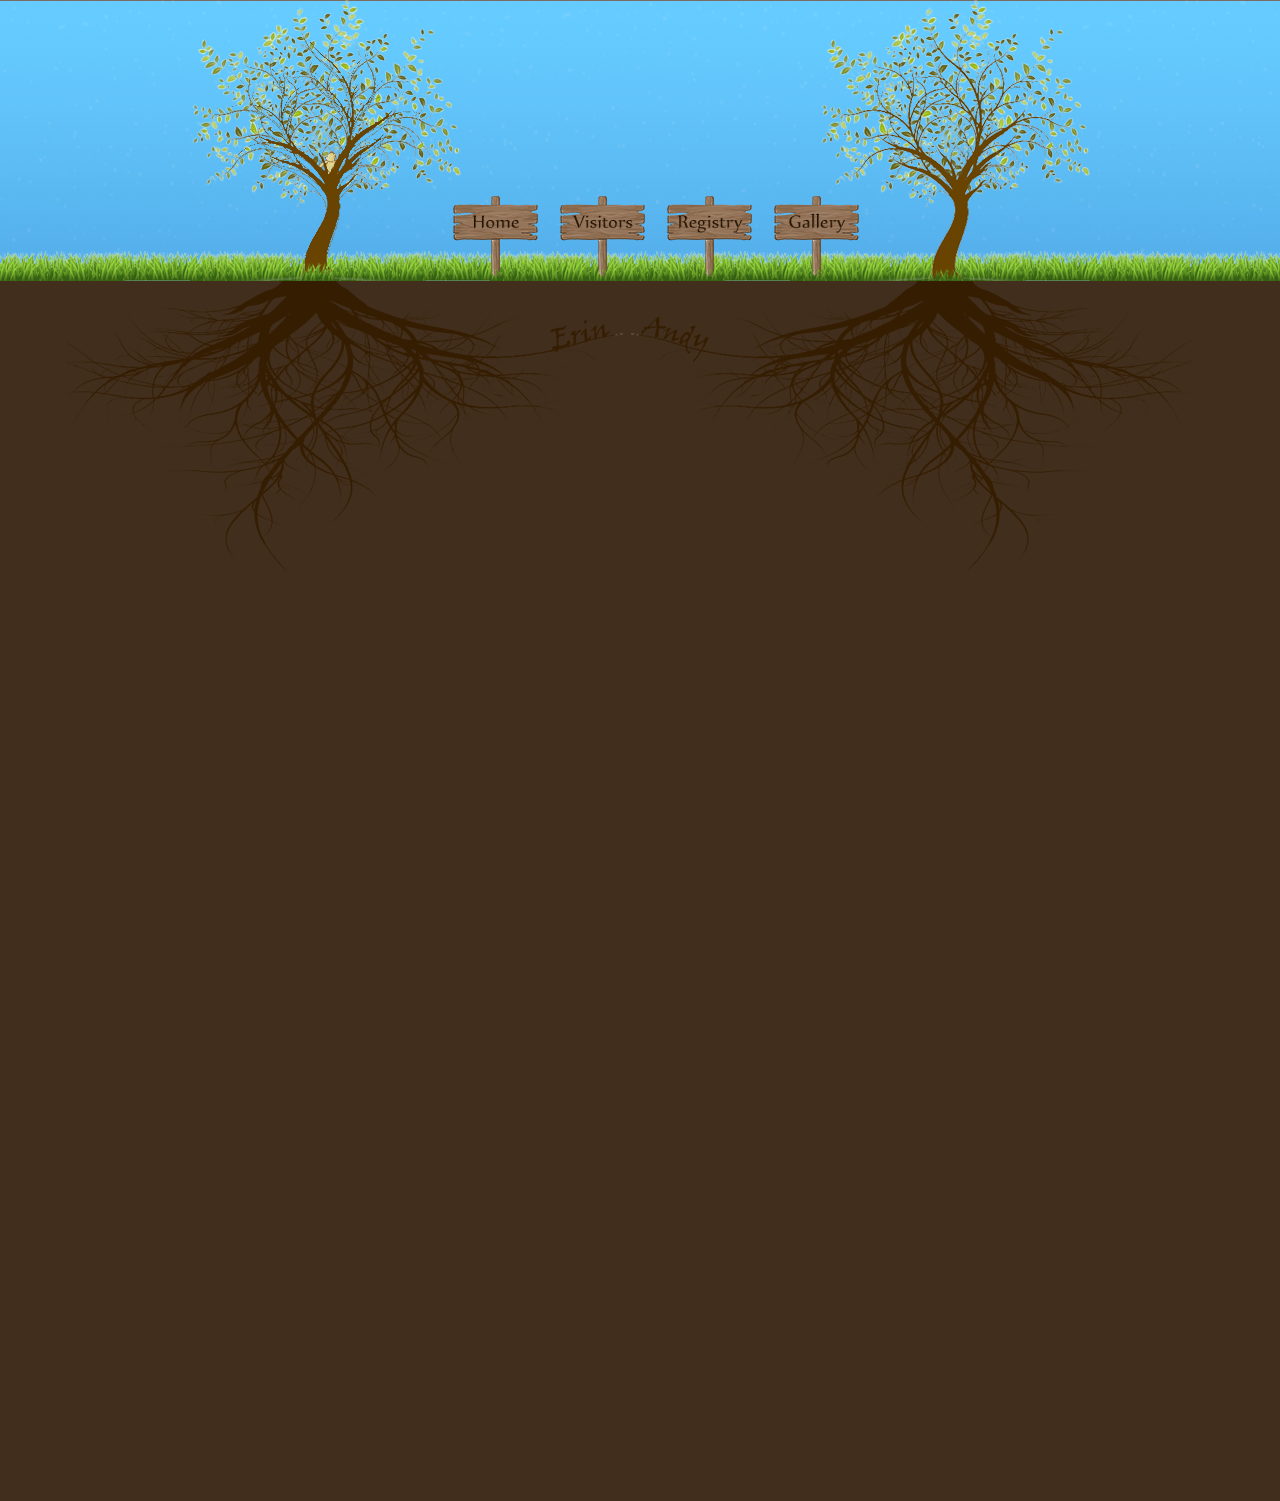
==== gallery.html @ fd663694 "Inital Commit" ====
<!doctype html>
<html class="no-js" lang="en">
<head>
  <meta charset="utf-8">
  <meta http-equiv="X-UA-Compatible" content="IE=edge,chrome=1">

  <title>Andy and Erin's Wedding Website</title>
  <meta name="description" content="Andy and Erin's Wedding Website">
  <meta name="author" content="Andrew Brown">

  <link rel="stylesheet" href="css/reset.css">
  <link rel="stylesheet" href="css/style.css">
  <link rel="stylesheet" type="text/css" href="js/jQueryImageGrid/support/examples.css" media="all" />
  <link rel="stylesheet" type="text/css" href="js/jQueryImageGrid/css/transitions.css" media="all" />
  <script src='js/libs/jquery-1.6.1.min.js'></script>
  <script src="js/script.js"></script>
  <script type="text/javascript">
  <!--[if lt IE 7 ]>
    <script src="js/libs/dd_belatedpng.js"></script>
    <script>DD_belatedPNG.fix("img, .png_bg");
  <![endif]-->
  </script>



<!--
     ****************** 
	 Image Gallery Grid Layout jQuery
     ****************** 
-->

				    <!--[if lt IE 9]>
				    <script src="//ajax.googleapis.com/ajax/libs/jquery/1.8.3/jquery.min.js"></script>
				    <![endif]-->
				    <!--[if (gte IE 9) | (!IE)]><!-->
				    <script src="//ajax.googleapis.com/ajax/libs/jquery/2.0.2/jquery.min.js"></script>
				    <!--<![endif]-->

				    <!--[if IE]>
				    <script src="http://html5shiv.googlecode.com/svn/trunk/html5.js"></script>
				    <![endif]-->

				    <script src="js/jQueryImageGrid/jquery.collagePlus.js"></script>
				    <script src="js/jQueryImageGrid/extras/jquery.removeWhitespace.js"></script>
				    <script src="js/jQueryImageGrid/extras/jquery.collageCaption.js"></script>
				  
				    <script type="text/javascript">

				    // All images need to be loaded for this plugin to work so
				    // we end up waiting for the whole window to load in this example
				    $(window).load(function () {
				        $(document).ready(function(){
				            collage();
				            $('.Collage').collageCaption();
				        });
				    });


				    // Here we apply the actual CollagePlus plugin
				    function collage() {
				        $('.Collage').removeWhitespace().collagePlus(
				            {
				                'fadeSpeed'     : 2000,
				                'targetHeight'  : 300
				            }
				        );
				    };

				    // This is just for the case that the browser window is resized
				    var resizeTimer = null;
				    $(window).bind('resize', function() {
				        // hide all the images until we resize them
				        $('.Collage .Image_Wrapper').css("opacity", 0);
				        // set a timer to re-apply the plugin
				        if (resizeTimer) clearTimeout(resizeTimer);
				        resizeTimer = setTimeout(collage, 200);
				    });

				    </script>
</head>

<body>

  <div id="main" role="main">
<!-- Fancy scrolling sky with stars that fade in/out -->
	<section id="first" class="story" data-speed="8" data-type="background">
		<div class="scrollingHeader" data-speed="2" data-type="background">
			<div class="treeHeader">
				<div class="stars">
					<!-- This is where the fancy stars fade into -->
				</div>
<!-- Trees and roots for positioning -->
				<div class="trees">
					<img id="treeLeft"src="images/treePooh.png" />
						<img id="treeRight" src="images/tree.png" />
				</div>
			</div>
<!-- Navigation signs for positioning -->
			<div class="signs">
				<ul class="nav">
						<li><a class="current" href="index.html"><img src="images/nav/navSign-Home2.png" /></a></li>
						<li><a href="visitors.html"><img src="images/nav/navSign-Visitors2.png" /></a></li>
						<li><a href="registry.html"><img src="images/nav/navSign-Registry2.png" /></a></li>
						<li><a href="gallery.html" class=""><img src="images/nav/navSign-Gallery2.png" /></a></li>
				</ul>
			</div>

			<div class="dirt">
				<div class="roots">
					<img id="rootLeft" src="images/rootsErinSmall.png" />
					<img id="rootRight" src="images/rootsFlipAndySmall.png" />
				</div>

				<div id="example-one">

<!-- Gallery Section -->

				<div>
					<section class="Collage effect-parent"><div class="Image_Wrapper"><a><img src="images/gallery/camping.jpg"></a></div><div class="Image_Wrapper"><a><img src="images/gallery/couch.jpg"></a></div><div class="Image_Wrapper"><a><img src="images/gallery/erins25th.jpg"></a></div><div class="Image_Wrapper"><a><img src="images/gallery/iansWedding.jpg"></a></div><div class="Image_Wrapper"><a><img src="images/gallery/myrtleBeach.jpg"></a></div><div class="Image_Wrapper"><a><img src="images/gallery/toothbrushes.jpg"></a></div></section>		
				</div>
			</div>
		</div>
	</section>
  </div> <!-- // End of #main -->



</body>
</html>
---- css/style.css ----
body {
	color: #93d338;
}
h2 { 
	font-size: 30px; 
	margin: 25px 0; 
	line-height: 0.5em; 
}
a, 
a:hover,
a:active,
a:visited {
	color: #38A8D3;
	text-decoration: none;
}
a:hover{
	text-decoration: underline;
}

h2 a, 
h2 a:hover,
h2 a:active,
h2 a:visited {
	color: #93d338;
	text-decoration: none;
}
#home {
	position: relative;
}
.footnote {
	position: absolute;
	bottom: 0;
	font-size: 75%;
}
.scrollingHeader {
	background: url('../images/skyBG2.gif') repeat-x;
	height: 1500px;
}
.treeHeader { 
	background-image: url('../images/grassB.png');
	background-repeat: repeat-x;
	background-position: bottom;
	position: fixed;
	height: 281px;
	width: 100%;
	top: 0px;
}
.trees {
	width: 1024px;
	margin: 0 auto;
}
#treeLeft {
	position: relative;
	float: left;
	padding-left: 6%;
}
#treeRight {
	position: relative;
	float: right;
	padding-right: 6%;
}
.stars {
	position: fixed;
	opacity: 0;
	height: 251px;
	width: 100%;
	top: 0px;
	overflow: hidden;
	background-image: url('../images/star-field.png');
	background-repeat: repeat-x;
}
.signs {
	padding-left: 35%;
	padding-top: 190px;
	position: fixed;
	width: 100%;
}
.dirt {
	background: #412e1d;
	position: fixed;
	width: 100%;
	top: 281px;
	height: 1500px;
}
.roots {
	position: relative;
	width: 1024px;
	height: 285px;
	margin: 0 auto;
}
#rootLeft {
	position: relative;
	float: left;
	width: 562px;
	margin-left: -6%;
}
#rootRight {
	position: relative;
	float: right;
	width: 562px;
	margin-right: -4%;
}
.story { 
	height: 1000px; 
	padding: 0; 
	margin: 0; 
	width: 100%; 
	max-width: 1920px; 
	position: relative; 
	margin: 0 auto; 
	border-top: 1px solid rgba(255,255,255,0.3); 
	border-bottom: 1px solid rgba(0,0,0,0.4); 
	box-shadow: 0 0 50px rgba(0,0,0,0.8);
}

/* Google Map Styles */
#map_canvas{
	width: 500px;
	height: 400px;
}

.map-content {
	min-width: 50px;
	min-height: 50px;
}
.firstHeading,
.bodyContent {
	color: black;
}

/* Parallax CSS */
#first { background: #412e1d 50% 0; }
#second { background: url(../images/slide2.jpg) 50% 0 no-repeat fixed; }
#fourth { background: url(../images/slide3.jpg) 50% 0 no-repeat fixed; }
#third { background: url(../images/slide4.jpg) 50% 0 no-repeat fixed; }
#theend { background: url(../images/puckered.png) 50% bottom no-repeat fixed; }

/* Introduction */
#first .smashinglogo { background: url(../images/smashing-logo.png) 50% 100px no-repeat fixed; min-height: 1000px; padding: 0; margin: 0; width: 100%; max-width: 1920px; position: relative; margin: 0 auto; }
#first article { width: 100%; top: 300px; position: absolute; text-align: center; }
#first article p,
#first article a { color: #ccc; }
#first article a { text-decoration: underline; }
#first article a:hover { color: #fff; }

/*
	 Organic Tabs
	 by Chris Coyier
	 http://css-tricks.com
*/


/* Generic Utility */
.hide { 
	position: absolute; 
	top: -9999px; 
	left: -9999px; 
}

/* Specific to example one */

#example-one {
	padding: 10px; 
	margin: 0 auto;
	position: relative;
	top: -280px;
	width: 1024px;
	height: 455px;
	overflow-y: auto;
	overflow-x: hidden;
}

.nav { overflow: hidden; margin: 0 0 10px 0; }
.nav li { width: 97px; float: left; margin: 0 10px 0 0; }
.nav li.last { margin-right: 0; }
.nav li a { display: block; padding: 5px; border: 0; }

.nav { list-style: none; }

.tab-content {
	float: left;
	padding-right: 20px;
}
---- js/jQueryImageGrid/support/examples.css ----
/*
This CSS is really just for this demo page
But take a look at the comments to see how I set padding
and borders on the images
*/
html body{
    margin:0;
    padding:0;
    background-color:rgb(230, 230, 230);
    font-family:"Helvetica Neue", Helvetica, Arial, sans-serif;
}
a{
    color:#09F;
    text-decoration:none;
}
.header{
    padding:0;
    background-color: #272D35;
}
.header h1{
    font-size: 14px;
    color: rgb(164, 177, 190);
    display:inline-block;
    font-weight:bold;
    margin:0;
    padding:10px;
}
.header h1 a{
    color:#41505A;
}
.header h1 a:hover{
    color:#09F;
}
.header nav{
    background-color:rgb(65, 68, 75);
    padding:40px;
    border-bottom:1px solid #CCC;
    margin-bottom:0px;
}
.header nav a{
    display: inline-block;
    padding: 4px 6px;
    margin-right:10px;
    background-color:#09F;
    color:#FFF;
    -webkit-border-radius:4px;
    -moz-border-radius:4px;
    border-radius:4px;
    -webkit-box-shadow: 0 3px 1px rgba(0,0,0,0.1);
    -moz-box-shadow: 0 3px 1px rgba(0,0,0,0.1);
    box-shadow: 0 3px 1px rgba(0,0,0,0.1);
    text-shadow:0 2px 1px rgba(0,0,20,0.1);
}
.Example_Details{
    padding:20px;
    color:#272D35;
    font-size:14px;
    background-color: #FFFFFF;
    margin-top:0;
}
h1.instance-header{
    font-size: 14px;
    padding:20px;
    margin-bottom:10px;
    margin-top: 30px;
}
a.return{
    font-size:12px;
    display:inline-block;
    padding:12px 10px 10px 10px;
    float:right;
    text-transform: uppercase;
    color:#41505A;
}
a.return:hover{
    color:#09F;
}
.footnote{
    color:#999;
    padding:10px;
    font-size:12px;
}
.Collage{

    /*This is where you set the padding you want between the images*/
    padding:10px;

}
.Collage img{
    margin:0;
    padding:0;
    display:inline-block;
    vertical-align:bottom;
    opacity:1;

    /*This is where you set the border you want for the image*/
    border:6px solid #FFF;
}


/* In this example, this is the main item being resized */
.Image_Wrapper{
    /* to get the fade in effect, set opacity to 0 on the first element within the gallery area */
    opacity:0;
    -moz-box-shadow:0px 2px 4px rgba(0, 0, 0, 0.1);
    -webkit-box-shadow:0px 2px 4px rgba(0, 0, 0, 0.1);
    box-shadow:0px 2px 4px rgba(0, 0, 0, 0.1);
    -moz-border-radius: 3px;
    -webkit-border-radius: 3px;
    border-radius: 3px;
}

.Caption{
    font-size:14px;
    font-weight:normal;
    font-family:arial;
}
.Caption_Content{
    /* padding:10px; */
    color:#FFF;
    padding:20px;
}
---- js/jQueryImageGrid/css/transitions.css ----
/*

A library of transitions for revealing the loaded images
(Heavily) Inspired by http://tympanus.net/codrops/2013/07/02/loading-effects-for-grid-items-with-css-animations/

*/

.effect-parent {
    -webkit-perspective: 1300px;
    -moz-perspective: 1300px;
    perspective: 1300px;
    }


/* EFFECT 1 */
.effect-1 {
    -webkit-transform-style: preserve-3d;
    -moz-transform-style: preserve-3d;
    transform-style: preserve-3d;
    -webkit-transform-origin: 50% 50% -300px;
    -moz-transform-origin: 50% 50% -300px;
    transform-origin: 50% 50% -300px;
    -webkit-transform: rotateX(-180deg);
    -moz-transform: rotateX(-180deg);
    transform: rotateX(-180deg);
    -webkit-animation: fly ease-in-out forwards;
    -moz-animation: fly ease-in-out forwards;
    animation: fly ease-in-out forwards;
}
@-webkit-keyframes fly {
    100% { -webkit-transform: rotateX(0deg); opacity: 1; -webkit-transform-origin:50% 50% 0; }
}

@-moz-keyframes fly {
    100% { -moz-transform: rotateX(0deg); opacity: 1; -moz-transform-origin:50% 50% 0; }
}

@keyframes fly {
    100% { transform: rotateX(0deg); opacity: 1; transform-origin:50% 50% 0; }
}



/* EFFECT 2 */
.effect-2 {
    -webkit-transform: translateY(200px);
    -moz-transform: translateY(200px);
    transform: translateY(200px);
    -webkit-animation: moveUp ease forwards;
    -moz-animation: moveUp ease forwards;
    animation: moveUp ease forwards;
}

@-webkit-keyframes moveUp {
    to { -webkit-transform: translateY(0); opacity: 1; }
}

@-moz-keyframes moveUp {
    to { -moz-transform: translateY(0); opacity: 1; }
}

@keyframes moveUp {
    to { transform: translateY(0); opacity: 1; }
}


/* EFFECT 3 */
.effect-3 {
    -webkit-transform-style: preserve-3d;
    -moz-transform-style: preserve-3d;
    transform-style: preserve-3d;
    -webkit-transform: translateZ(400px) translateY(300px) rotateX(-90deg);
    -moz-transform: translateZ(400px) translateY(300px) rotateX(-90deg);
    transform: translateZ(400px) translateY(300px) rotateX(-90deg);
    -webkit-animation: fallPerspective ease-in-out forwards;
    -moz-animation: fallPerspective ease-in-out forwards;
    animation: fallPerspective ease-in-out forwards;
}

@-webkit-keyframes fallPerspective {
    100% { -webkit-transform: translateZ(0px) translateY(0px) rotateX(0deg); opacity: 1; }
}

@-moz-keyframes fallPerspective {
    100% { -moz-transform: translateZ(0px) translateY(0px) rotateX(0deg); opacity: 1; }
}

@keyframes fallPerspective {
    100% { transform: translateZ(0px) translateY(0px) rotateX(0deg); opacity: 1; }
}


/* EFFECT 4 */
.effect-4 {
    -webkit-transform-style: preserve-3d;
    -moz-transform-style: preserve-3d;
    transform-style: preserve-3d;
    -webkit-transform-origin: 0% 0%;
    -moz-transform-origin: 0% 0%;
    transform-origin: 0% 0%;
    -webkit-transform: rotateX(-80deg);
    -moz-transform: rotateX(-80deg);
    transform: rotateX(-80deg);
    -webkit-animation: flip ease-in-out forwards;
    -moz-animation: flip ease-in-out forwards;
    animation: flip ease-in-out forwards;
}

@-webkit-keyframes flip {
    100% { -webkit-transform: rotateX(0deg); opacity: 1; }
}

@-moz-keyframes flip {
    100% { -moz-transform: rotateX(0deg); opacity: 1; }
}

@keyframes flip {
    100% { transform: rotateX(0deg); opacity: 1; }
}


/* EFFECT 5 */
.effect-5 {
    -webkit-transform-style: preserve-3d;
    -moz-transform-style: preserve-3d;
    transform-style: preserve-3d;
    -webkit-transform: rotateY(-180deg);
    -moz-transform: rotateY(-180deg);
    transform: rotateY(-180deg);
    -webkit-animation: moveUp ease-in-out forwards;
    -moz-animation: moveUp ease-in-out forwards;
    animation: moveUp ease-in-out forwards;
}


/* EFFECT 6 */
.effect-6 {

    -webkit-transform:  scale(0.638) translate(-179px);
    -moz-transform:     scale(0.638) translate(-179px);
    transform:          scale(0.638) translate(-179px);

    -webkit-animation: moveUp ease-in-out forwards;
    -moz-animation: moveUp ease-in-out forwards;
    animation: moveUp ease-in-out forwards;
}





/* Universal durations */
.effect-duration-1{
    -webkit-animation-duration: .4s;
    -moz-animation-duration:    .4s;
    animation-duration:         .4s;
}
.effect-duration-2{
    -webkit-animation-duration: .5s;
    -moz-animation-duration:    .5s;
    animation-duration:         .5s;
}
.effect-duration-3{
    -webkit-animation-duration: .6s;
    -moz-animation-duration:    .6s;
    animation-duration:         .6s;
}
.effect-duration-4{
    -webkit-animation-duration: .7s;
    -moz-animation-duration:    .7s;
    animation-duration:         .7s;
}
.effect-duration-5{
    -webkit-animation-duration: .8s;
    -moz-animation-duration:    .8s;
    animation-duration:         .8s;
}
.effect-duration-6{
    -webkit-animation-duration: .9s;
    -moz-animation-duration:    .9s;
    animation-duration:         .9s;
}
.effect-duration-7{
    -webkit-animation-duration: .95s;
    -moz-animation-duration:    .95s;
    animation-duration:         .95s;
}
.effect-duration-8{
    -webkit-animation-duration: 1s;
    -moz-animation-duration:    1s;
    animation-duration:         1s;
}
.effect-duration-9{
    -webkit-animation-duration: 1.05s;
    -moz-animation-duration:    1.05s;
    animation-duration:         1.05s;
}
.effect-duration-10{
    -webkit-animation-duration: 1.1s;
    -moz-animation-duration:    1.1s;
    animation-duration:         1.1s;
}
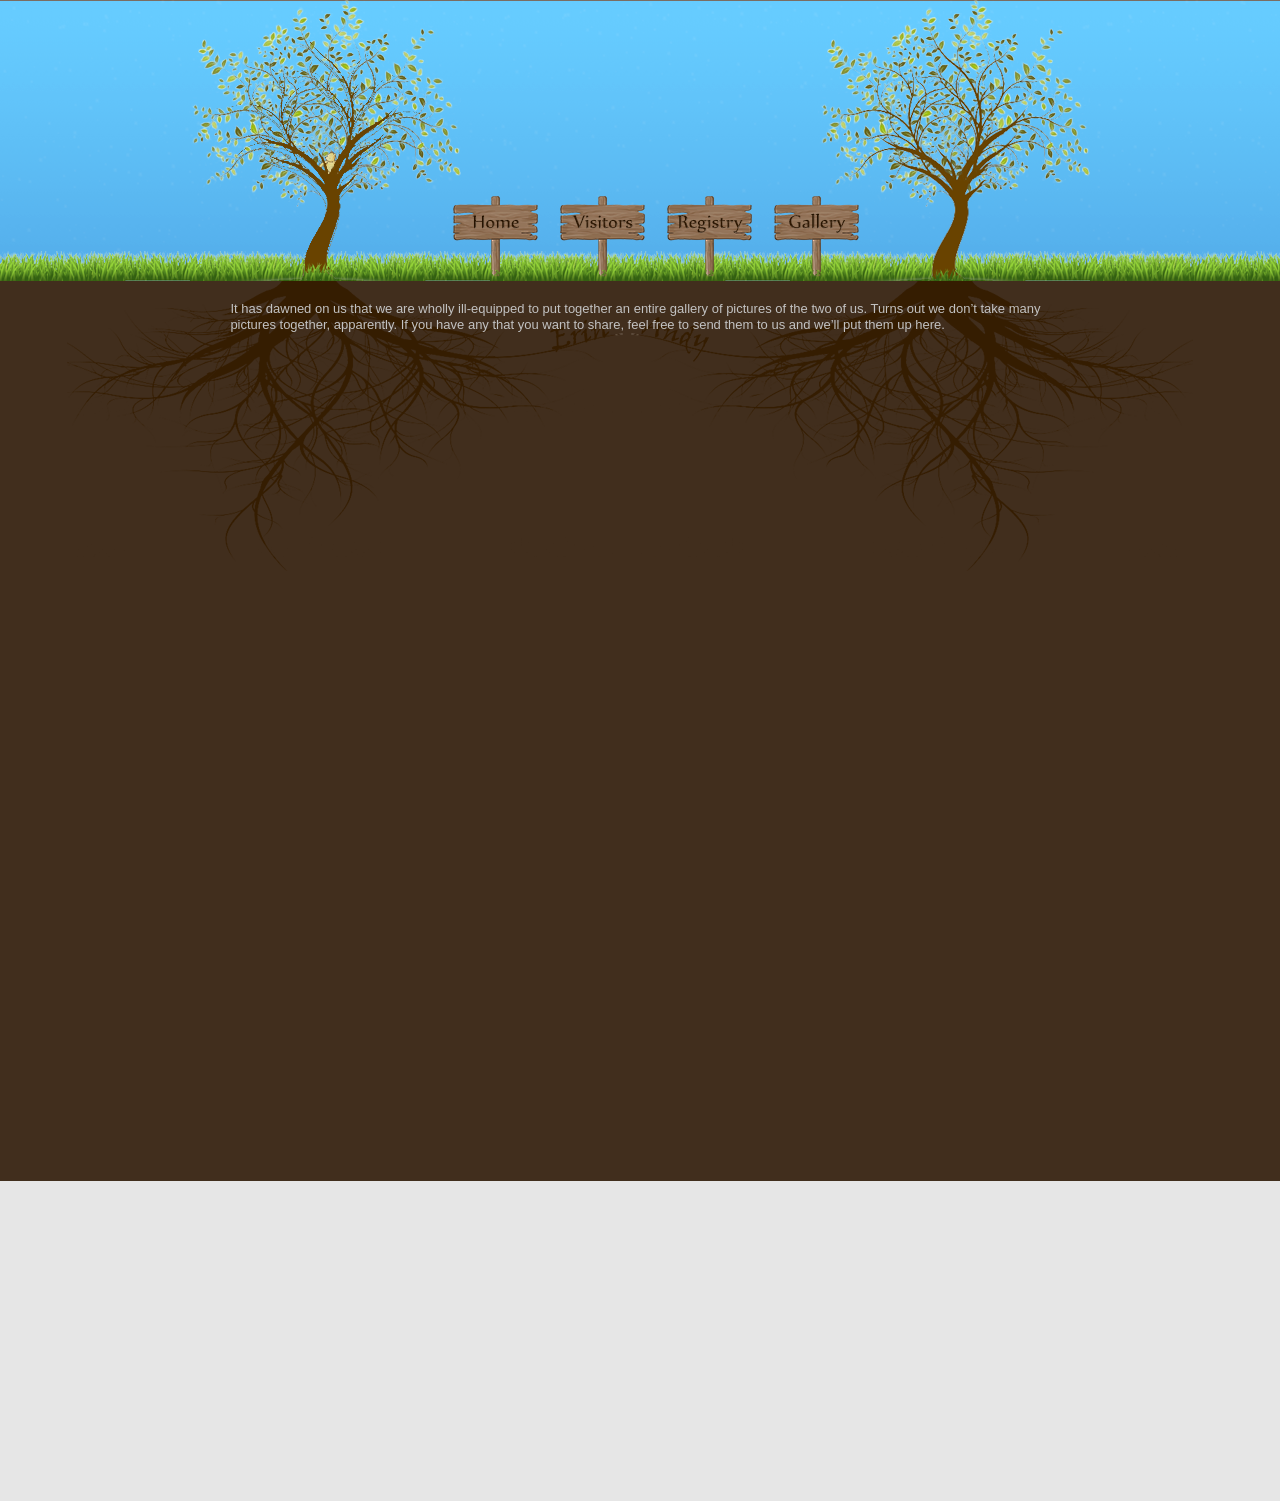
==== commit 6cecd38b: "Adding copy changes." ====
--- a/gallery.html
+++ b/gallery.html
@@ -115,7 +115,10 @@
 
 <!-- Gallery Section -->
 
-				<div>
+				<div class="pageContent">
+                    <p>
+                        It has dawned on us that we are wholly ill-equipped to put together an entire gallery of pictures of the two of us. Turns out we don’t take many pictures together, apparently. If you have any that you want to share, feel free to send them to us and we’ll put them up here.
+                    </p>
 					<section class="Collage effect-parent"><div class="Image_Wrapper"><a><img src="images/gallery/camping.jpg"></a></div><div class="Image_Wrapper"><a><img src="images/gallery/couch.jpg"></a></div><div class="Image_Wrapper"><a><img src="images/gallery/erins25th.jpg"></a></div><div class="Image_Wrapper"><a><img src="images/gallery/iansWedding.jpg"></a></div><div class="Image_Wrapper"><a><img src="images/gallery/myrtleBeach.jpg"></a></div><div class="Image_Wrapper"><a><img src="images/gallery/toothbrushes.jpg"></a></div></section>		
 				</div>
 			</div>
--- a/css/style.css
+++ b/css/style.css
@@ -1,10 +1,15 @@
 body {
-	color: #93d338;
+	color: #C2C2C2;
 }
 h2 { 
 	font-size: 30px; 
 	margin: 25px 0; 
 	line-height: 0.5em; 
+}
+h3 {
+    font-size: 20px;
+    margin: 20px 0;
+    line-height: 0.5em;
 }
 a, 
 a:hover,
@@ -23,14 +28,6 @@
 h2 a:visited {
 	color: #93d338;
 	text-decoration: none;
-}
-#home {
-	position: relative;
-}
-.footnote {
-	position: absolute;
-	bottom: 0;
-	font-size: 75%;
 }
 .scrollingHeader {
 	background: url('../images/skyBG2.gif') repeat-x;
@@ -80,7 +77,7 @@
 	position: fixed;
 	width: 100%;
 	top: 281px;
-	height: 1500px;
+	height: 100vh;
 }
 .roots {
 	position: relative;
@@ -99,6 +96,17 @@
 	float: right;
 	width: 562px;
 	margin-right: -4%;
+}
+.pageContent {
+    position: relative;
+    padding-left: 10%;
+    padding-right: 10%;
+    height: 100vh;
+}
+.footnote {
+    position: relative;
+    top: 30vh;
+    font-size: 75%;
 }
 .story { 
 	height: 1000px; 
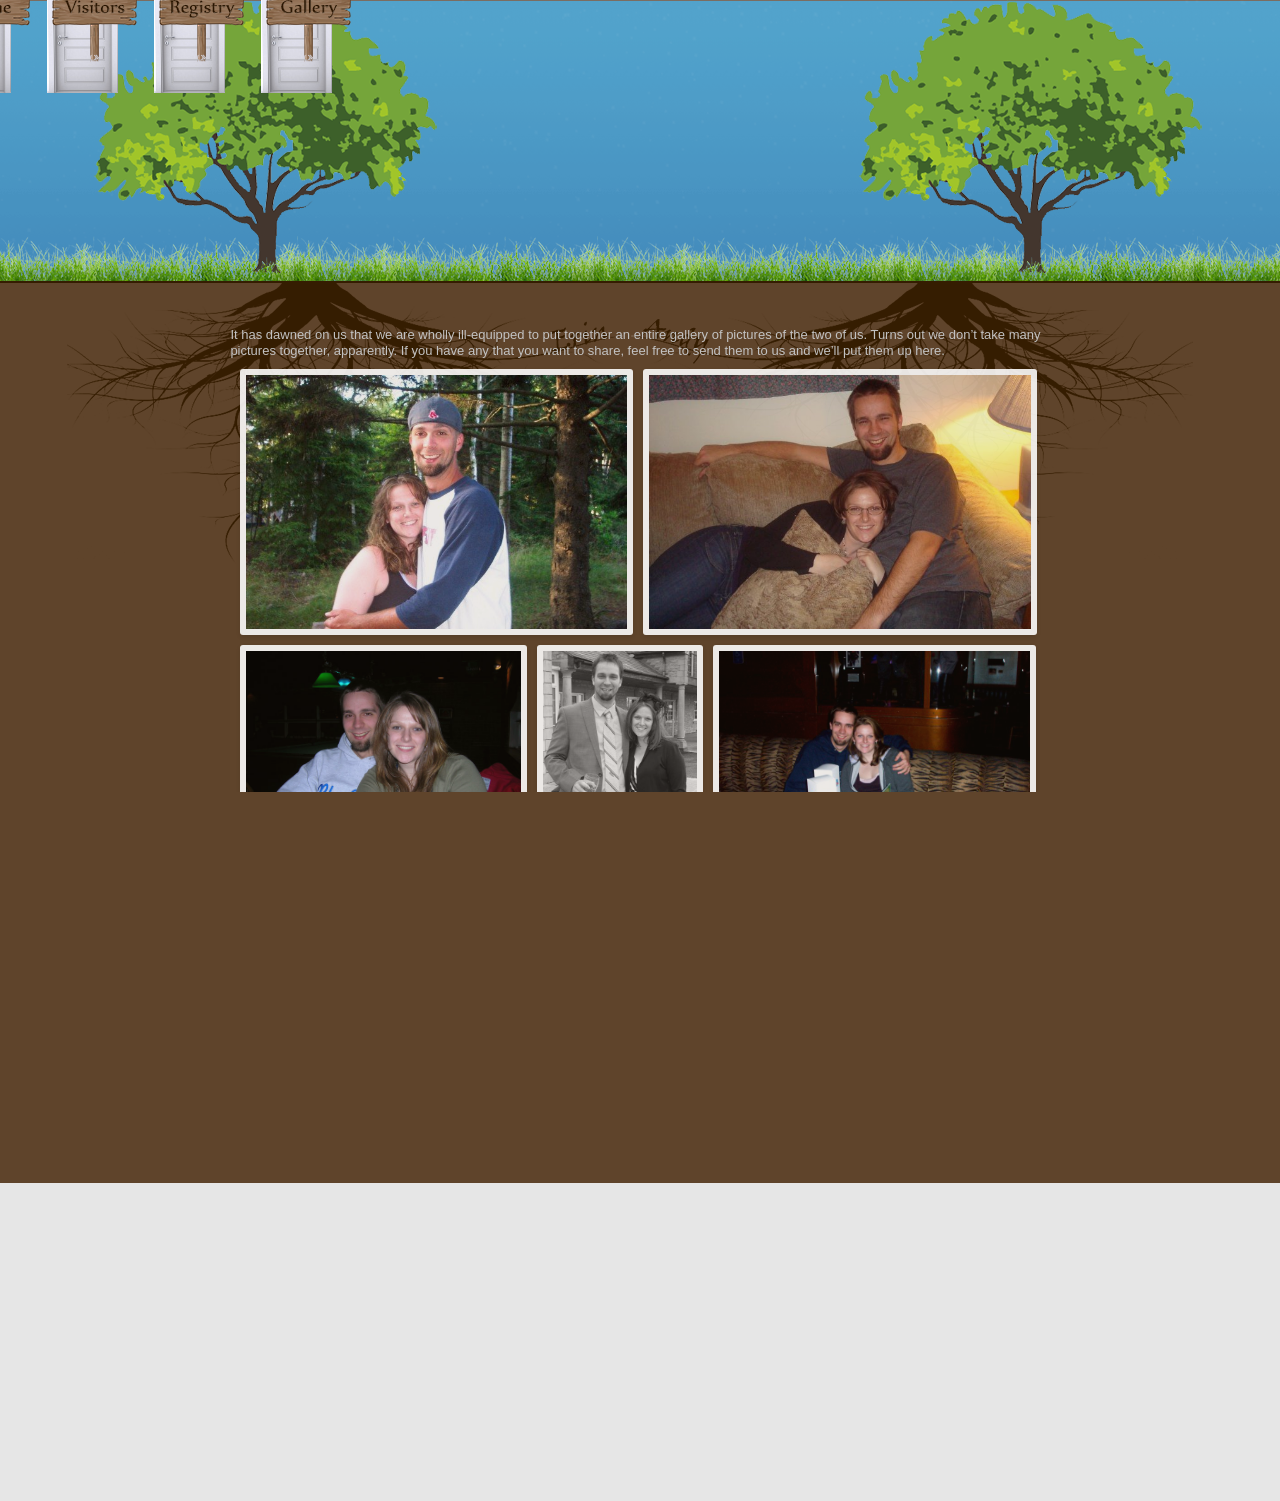
==== commit a887e0c9: "Colorbox install and header updates." ====
--- a/gallery.html
+++ b/gallery.html
@@ -91,8 +91,8 @@
 				</div>
 <!-- Trees and roots for positioning -->
 				<div class="trees">
-					<img id="treeLeft"src="images/treePooh.png" />
-						<img id="treeRight" src="images/tree.png" />
+                    <img id="treeFrontLeft" src="images/treeNew.gif" />
+                    <img id="treeFrontRight" src="images/treeNew.gif" />
 				</div>
 			</div>
 <!-- Navigation signs for positioning -->
--- a/css/style.css
+++ b/css/style.css
@@ -30,11 +30,11 @@
 	text-decoration: none;
 }
 .scrollingHeader {
-	background: url('../images/skyBG2.gif') repeat-x;
+	background: url('../images/skyBGdark.gif') repeat-x;
 	height: 1500px;
 }
 .treeHeader { 
-	background-image: url('../images/grassB.png');
+	background-image: url('../images/long-grass1.png');
 	background-repeat: repeat-x;
 	background-position: bottom;
 	position: fixed;
@@ -49,12 +49,22 @@
 #treeLeft {
 	position: relative;
 	float: left;
-	padding-left: 6%;
+    left: -35px;
 }
 #treeRight {
 	position: relative;
 	float: right;
-	padding-right: 6%;
+    right: -55px;
+}
+#treeFrontLeft {
+	position: relative;
+	float: left;
+    left: -35px;
+}
+#treeFrontRight {
+	position: relative;
+	float: right;
+	right: -55px;
 }
 .stars {
 	position: fixed;
@@ -66,23 +76,29 @@
 	background-image: url('../images/star-field.png');
 	background-repeat: repeat-x;
 }
-.signs {
-	padding-left: 35%;
-	padding-top: 190px;
-	position: fixed;
-	width: 100%;
+.nav li a {
+    background-image: url('../images/door-closed.png');
+    height: 107px;
+    background-size: contain;
+    display: block;
+    width: 61px;
+}
+.nav li a:hover {
+    background-image: url('../images/door-open.png');
 }
 .dirt {
-	background: #412e1d;
+	/*background: #412e1d;*/
+	background: #5F442B;
 	position: fixed;
 	width: 100%;
 	top: 281px;
 	height: 100vh;
+    border-top: 2px solid #351d01;
 }
 .roots {
 	position: relative;
 	width: 1024px;
-	height: 285px;
+	height: 1024px;
 	margin: 0 auto;
 }
 #rootLeft {
@@ -102,6 +118,10 @@
     padding-left: 10%;
     padding-right: 10%;
     height: 100vh;
+}
+#countdown {
+    width: 230px;
+    margin: 0 auto;
 }
 .footnote {
     position: relative;
@@ -136,6 +156,64 @@
 	color: black;
 }
 
+/* 
+	Home Page Roots Timeline 
+*/
+.treeHeaderHome {
+	background-image: url('../images/long-grass1.png');
+	background-repeat: repeat-x;
+	background-position: bottom;
+	height: 281px;
+	width: 100%;
+	top: 0px;
+}
+.dirtHome {
+	background: #5F442B;
+	width: 100%;
+	top: 281px;
+    border-top: 2px solid #351d01;
+}
+.signsHome {
+	padding-left: 35%;
+	width: 100%;
+	position: relative;
+	top: 180px;
+	height: 0px;
+}
+.scrollingHeaderHome {
+	background: url('../images/skyBGdark.gif') repeat-x;
+}
+#home {
+	background-image: url('../images/rootsTimeline.png');
+	background-repeat: no-repeat;
+	background-size: cover;
+	height: 1024px;
+}
+
+#example-two {
+	margin: 0 auto;
+	position: relative;
+	width: 1024px;
+}
+
+.timeline li {
+	list-style: none;
+	position: absolute;
+}
+
+#time-erin {float: left;}
+#time-andy {float: right;}
+
+li#erin-birth {top: 830px;}
+li#erin-home {top: 580px;left: 290px;}
+li#erin-family {top: 508px;left: 286px;}
+
+li#andy-birth {top: 830px; left: 845px;}
+li#andy-home {top: 580px;left: 669px;}
+li#andy-family {top: 508px;left: 697px;}
+
+.modal {background: #5F442B}
+
 /* Parallax CSS */
 #first { background: #412e1d 50% 0; }
 #second { background: url(../images/slide2.jpg) 50% 0 no-repeat fixed; }
@@ -171,19 +249,20 @@
 	padding: 10px; 
 	margin: 0 auto;
 	position: relative;
-	top: -280px;
+	top: -990px;
 	width: 1024px;
 	height: 455px;
 	overflow-y: auto;
 	overflow-x: hidden;
 }
 
-.nav { overflow: hidden; margin: 0 0 10px 0; }
+
+
+.nav { overflow: hidden; margin: 0 0 10px 0; list-style: none; position: relative; top: -25px; left: -60px}
 .nav li { width: 97px; float: left; margin: 0 10px 0 0; }
 .nav li.last { margin-right: 0; }
 .nav li a { display: block; padding: 5px; border: 0; }
 
-.nav { list-style: none; }
 
 .tab-content {
 	float: left;
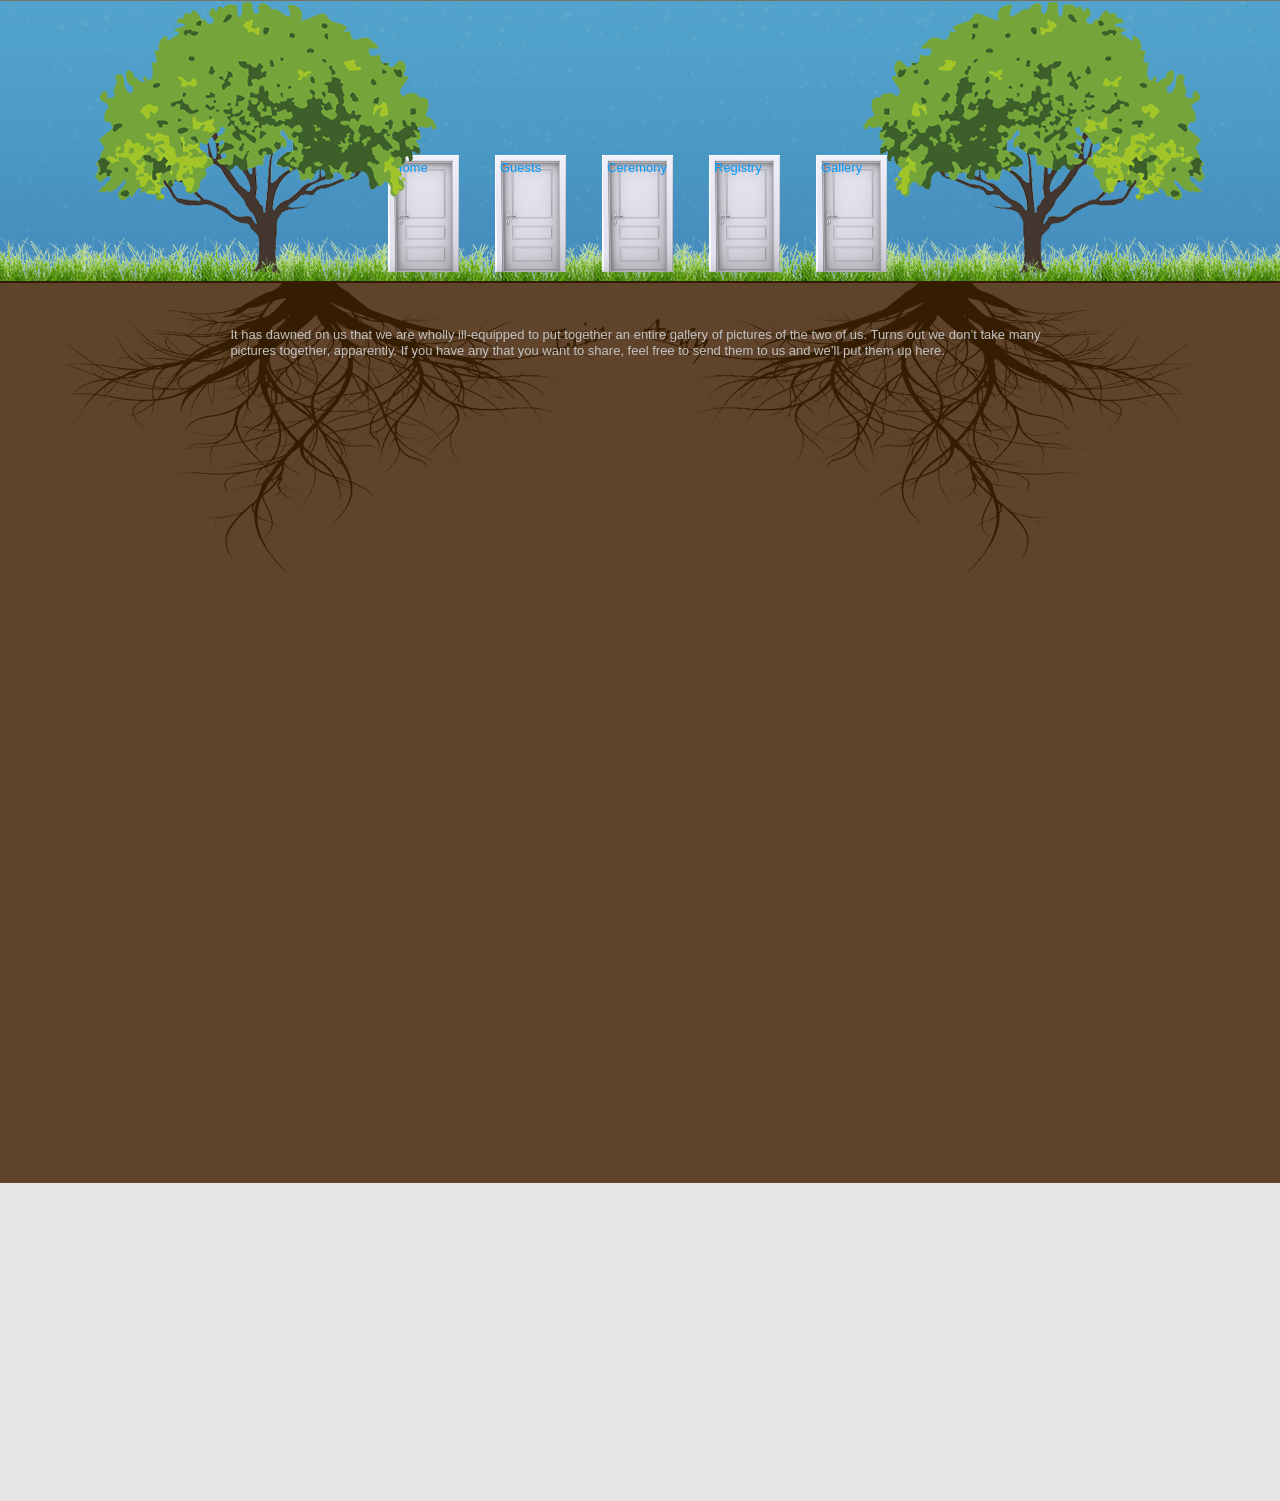
==== commit b55985c3: "Navigation updates." ====
--- a/gallery.html
+++ b/gallery.html
@@ -89,21 +89,23 @@
 				<div class="stars">
 					<!-- This is where the fancy stars fade into -->
 				</div>
+<!-- Navigation signs for positioning -->
+                <div class="signsHome">
+                    <ul class="nav">
+                        <li><a class="current" href="index.html">Home</a></li>
+                        <li><a href="visitors.html">Guests</a></li>
+                        <li><a href="#">Ceremony</a></li>
+                        <li><a href="registry.html">Registry</a></li>
+                        <li><a href="gallery.html" class="">Gallery</a></li>
+                    </ul>
+                </div>
+                <div class="treeHeaderHome">
 <!-- Trees and roots for positioning -->
-				<div class="trees">
-                    <img id="treeFrontLeft" src="images/treeNew.gif" />
-                    <img id="treeFrontRight" src="images/treeNew.gif" />
-				</div>
-			</div>
-<!-- Navigation signs for positioning -->
-			<div class="signs">
-				<ul class="nav">
-						<li><a class="current" href="index.html"><img src="images/nav/navSign-Home2.png" /></a></li>
-						<li><a href="visitors.html"><img src="images/nav/navSign-Visitors2.png" /></a></li>
-						<li><a href="registry.html"><img src="images/nav/navSign-Registry2.png" /></a></li>
-						<li><a href="gallery.html" class=""><img src="images/nav/navSign-Gallery2.png" /></a></li>
-				</ul>
-			</div>
+                    <div class="trees">
+                        <img id="treeFrontLeft" src="images/treeNew.gif" />
+                        <img id="treeFrontRight" src="images/treeNewFlip.gif" />
+                    </div>
+                </div>
 
 			<div class="dirt">
 				<div class="roots">
--- a/css/style.css
+++ b/css/style.css
@@ -173,7 +173,8 @@
 	top: 281px;
     border-top: 2px solid #351d01;
 }
-.signsHome {
+.signsHome,
+.signs {
 	padding-left: 35%;
 	width: 100%;
 	position: relative;
